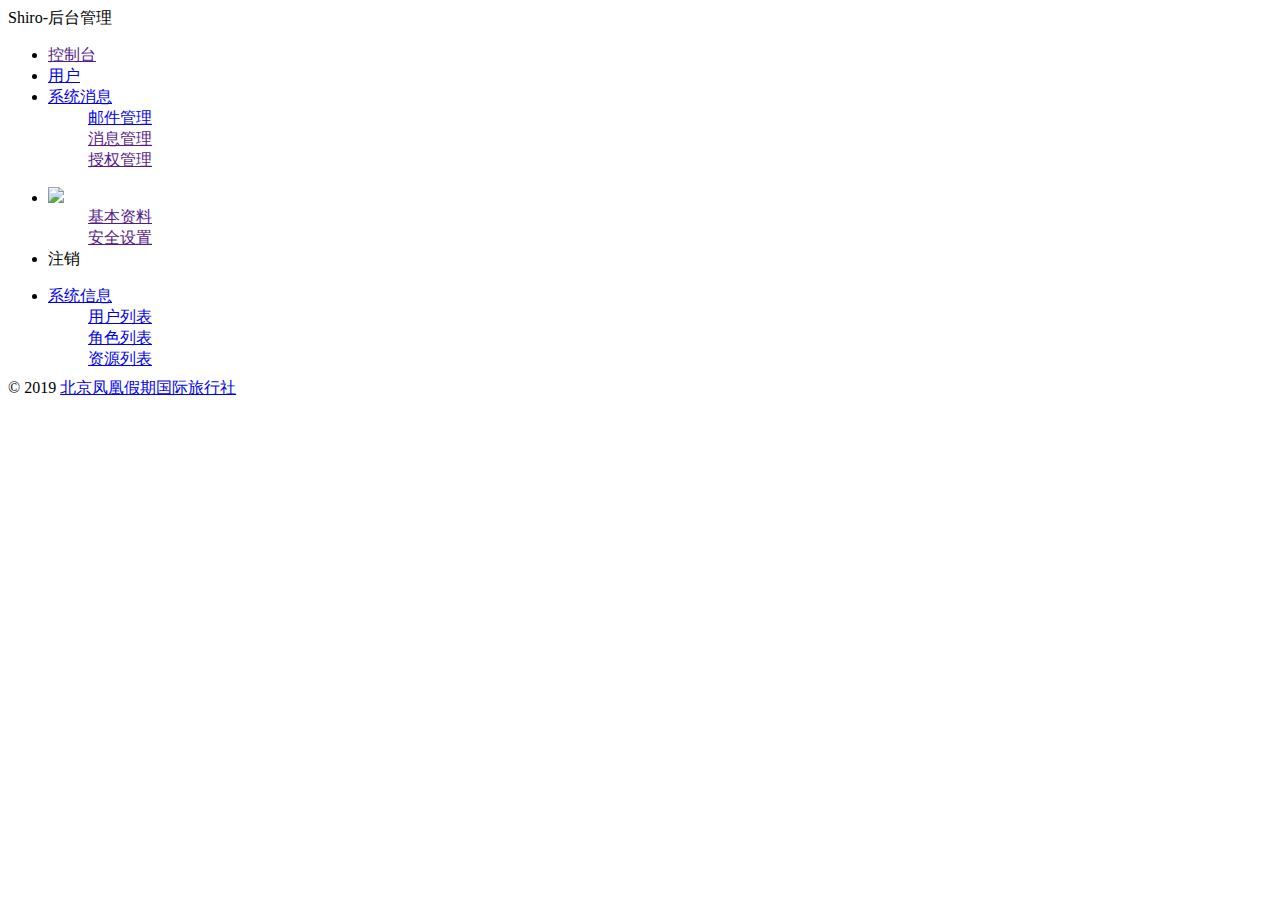
==== src/main/resources/templates/index.html @ a3ebff05 "first commit" ====
<!DOCTYPE html>
<html lang="zh_CN" xmlns:th="http://www.thymeleaf.org"
      xmlns:shiro="http://www.pollix.at/thymeleaf/shiro">
<head>
  <meta charset="utf-8">
  <title>shiro</title>
  <meta name="renderer" content="webkit">
  <meta http-equiv="X-UA-Compatible" content="IE=edge,chrome=1">
  <meta name="viewport" content="width=device-width, initial-scale=1, maximum-scale=1">
  <link rel="stylesheet" href="/layui/css/layui.css"  media="all">
  <link rel="stylesheet" href="/layui/css/layui.mobile.css"  media="all">
</head>
<body class="layui-layout-body">
<div class="layui-layout layui-layout-admin">
  <div class="layui-header">
    <div class="layui-logo">Shiro-后台管理</div>
    <!-- 头部区域（可配合layui已有的水平导航） -->
    <ul class="layui-nav layui-layout-left">
      <li class="layui-nav-item"><a href="">控制台</a></li>
      <li class="layui-nav-item"><a class="dump" href="javascript:;" data-id=11 data-url='/login' data-title='用户'>用户</a></li>
      <li class="layui-nav-item">
        <a href="javascript:;">系统消息</a>
        <dl class="layui-nav-child">
          <dd><a href="javascript:;" data-id=10 data-url='/login' data-title='列表一'>邮件管理</a></dd>
          <dd><a href="">消息管理</a></dd>
          <dd><a href="">授权管理</a></dd>
        </dl>
      </li>
    </ul>
    <ul class="layui-nav layui-layout-right">
      <li class="layui-nav-item">
        <a href="javascript:;">
          <img src="http://t.cn/RCzsdCq" class="layui-nav-img"><shiro:principal property="realname" /></a>
        <dl class="layui-nav-child">
          <dd><a href="">基本资料</a></dd>
          <dd><a href="">安全设置</a></dd>
        </dl>
      </li>
      <li class="layui-nav-item"><a th:href="@{/logout}">注销</a></li>
    </ul>
  </div>
  
  <div class="layui-side layui-bg-black">
    <div class="layui-side-scroll">
      <!-- 左侧导航区域（可配合layui已有的垂直导航） -->
      <ul class="layui-nav layui-nav-tree"  lay-filter="test">
        <!-- <li class="layui-nav-item layui-nav-itemed">
          <a href="javascript:;">所有模板</a>
          <dl class="layui-nav-child">
            <dd><a class="dump" href="javascript:;" data-id=1 data-url='/page/project/list' data-title='项目模板'>项目模板</a></dd>
            <dd><a class="dump" href="javascript:;" data-id=1 data-url='/page/template/list' data-title='模板列表'>模板列表</a></dd>
            <dd><a class="dump" href="javascript:;" data-id=2 data-url='/page/team/list' data-title='团队信息'>团队信息</a></dd>
            <dd><a class="dump" href="javascript:;" data-id=6 data-url='/page/customer/list' data-title='游客信息'>游客信息</a></dd>
            <dd><a class="dump" href="javascript:;" data-id=6 data-url='/page/subject/list' data-title='具体题目'>具体题目</a></dd>
          </dl>
        </li> -->
       <!--  <li class="layui-nav-item">
          <a href="javascript:;">数据字典</a>
          <dl class="layui-nav-child">
            <dd><a class="dump" href="javascript:;" data-id=2 data-url='/page/template/category/list' data-title='模板列表'>模板分类</a></dd>
            <dd><a class="dump" href="javascript:;" data-id=6 data-url='/page/subject/category/list' data-title='题目分类'>题目分类</a></dd>
          </dl>
        </li> -->
        <li class="layui-nav-item layui-nav-itemed">
          <a href="javascript:;" shiro:hasAnyPermissions="user:view,role:view,resource:view">系统信息</a>
          <dl class="layui-nav-child">
            <dd shiro:hasPermission="user:view"><a class="dump" href="javascript:;" data-id=1 data-url='/user/list' data-title='用户列表'>用户列表</a></dd>
            <dd shiro:hasPermission="role:view"><a class="dump" href="javascript:;" data-id=2 data-url='/user/list2' data-title='角色列表'>角色列表</a></dd>
            <dd shiro:hasPermission="resource:view"><a class="dump" href="javascript:;" data-id=3 data-url='/page/users/list' data-title='资源列表'>资源列表</a></dd>
            <!-- <dd><a class="dump" href="javascript:;"data-id=5 data-url='/login' data-title='用户信息反馈'>用户信息反馈</a></dd> -->
          </dl>
        </li>
      </ul>
    </div>
  </div>
  <div class="layui-body" style="margin:-8px 5px;">
	    <div class="layui-tab" lay-filter="demo" lay-allowclose="true">
		    <ul class="layui-tab-title"></ul>
		    <div class="layui-tab-content"></div>
		</div>
		<ul class="rightmenu" style="display:none">
            <li data-type="closethis">关闭当前</li>
            <li data-type="closeall">关闭所有</li>
        </ul>
  </div>
  <div class="layui-footer">
    <!-- 底部固定区域 -->
    <p>© 2019 <a href="http://www.51tour.com/" target="_blank">北京凤凰假期国际旅行社</a></p>
  </div>
</div>
<script src="/layui/layui.all.js"></script>
<script>
var $ = jQuery = layui.jquery;
var element = layui.element; //Tab的切换功能，切换事件监听等，需要依赖element模块
var layer = layui.layer;
var active = {
    tabAdd: function (url, id,title) {
        //新增一个Tab项
        element.tabAdd('demo', {
            title: title //用于演示
          , content: '<iframe data-frameid="'+id+'" frameborder="0" name="content" scrolling="auto" width="100%" src="' + url + '"></iframe>'
          , id: id //实际使用一般是规定好的id，这里以时间戳模拟下
        })
        CustomRightClick(id);//绑定右键菜单
        FrameWH();//计算框架高度
    }
  , tabChange: function (id) {
      //切换到指定Tab项
      element.tabChange('demo', id); //切换到：用户管理
      $("iframe[data-frameid='"+id+"']").attr("src",$("iframe[data-frameid='"+id+"']").attr("src"))//切换后刷新框架
  }
    , tabDelete: function (id) {
        element.tabDelete("demo", id);//删除
    }
    , tabDeleteAll: function (ids) {//删除所有
        $.each(ids, function (i,item) {
            element.tabDelete("demo", item);
        })
    }
};
$(function(){
	$(".dump").click(function () {
	    var dataid = $(this);
	    if ($(".layui-tab-title li[lay-id]").length <= 0) {
	        active.tabAdd(dataid.attr("data-url"), dataid.attr("data-id"),dataid.attr("data-title"));
	    } else {
	        var isData = false;
	        $.each($(".layui-tab-title li[lay-id]"), function () {
	            if ($(this).attr("lay-id") == dataid.attr("data-id")) {
	                isData = true;
	            }
	        })
	        if (isData == false) {
	            active.tabAdd(dataid.attr("data-url"), dataid.attr("data-id"),dataid.attr("data-title"));
	        }
	    }
	    active.tabChange(dataid.attr("data-id"));
	})
	$(".rightmenu li").click(function () {
            if ($(this).attr("data-type") == "closethis") {
                active.tabDelete($(this).attr("data-id"))
            } else if ($(this).attr("data-type") == "closeall") {
                var tabtitle = $(".layui-tab-title li");
                var ids = new Array();
                $.each(tabtitle, function (i) {
                    ids[i] = $(this).attr("lay-id");
                })
 
                active.tabDeleteAll(ids);
            }
 
            $('.rightmenu').hide();
        })
})
function FrameWH() {
    var h = $(window).height() -41- 10 - 60 -10-44 -10;
    $("iframe").css("height",h+"px");
}
//绑定右键菜单
function CustomRightClick(id) {
    //取消右键 
    $('.layui-tab-title li').on('contextmenu', function () { return false; })
    $('.layui-tab-title,.layui-tab-title li').click(function () {
        $('.rightmenu').hide();
    });
    //桌面点击右击 
    $('.layui-tab-title li').on('contextmenu', function (e) {
        var popupmenu = $(".rightmenu");
        popupmenu.find("li").attr("data-id",id);
        l = ($(document).width() - e.clientX) < popupmenu.width() ? (e.clientX - popupmenu.width()) : e.clientX;
        t = ($(document).height() - e.clientY) < popupmenu.height() ? (e.clientY - popupmenu.height()) : e.clientY;
        popupmenu.css({ left: l, top: t }).show();
        //alert("右键菜单")
        return true;
    });
}
$(window).resize(function () {
    FrameWH();
})
</script>
</body>
</html>
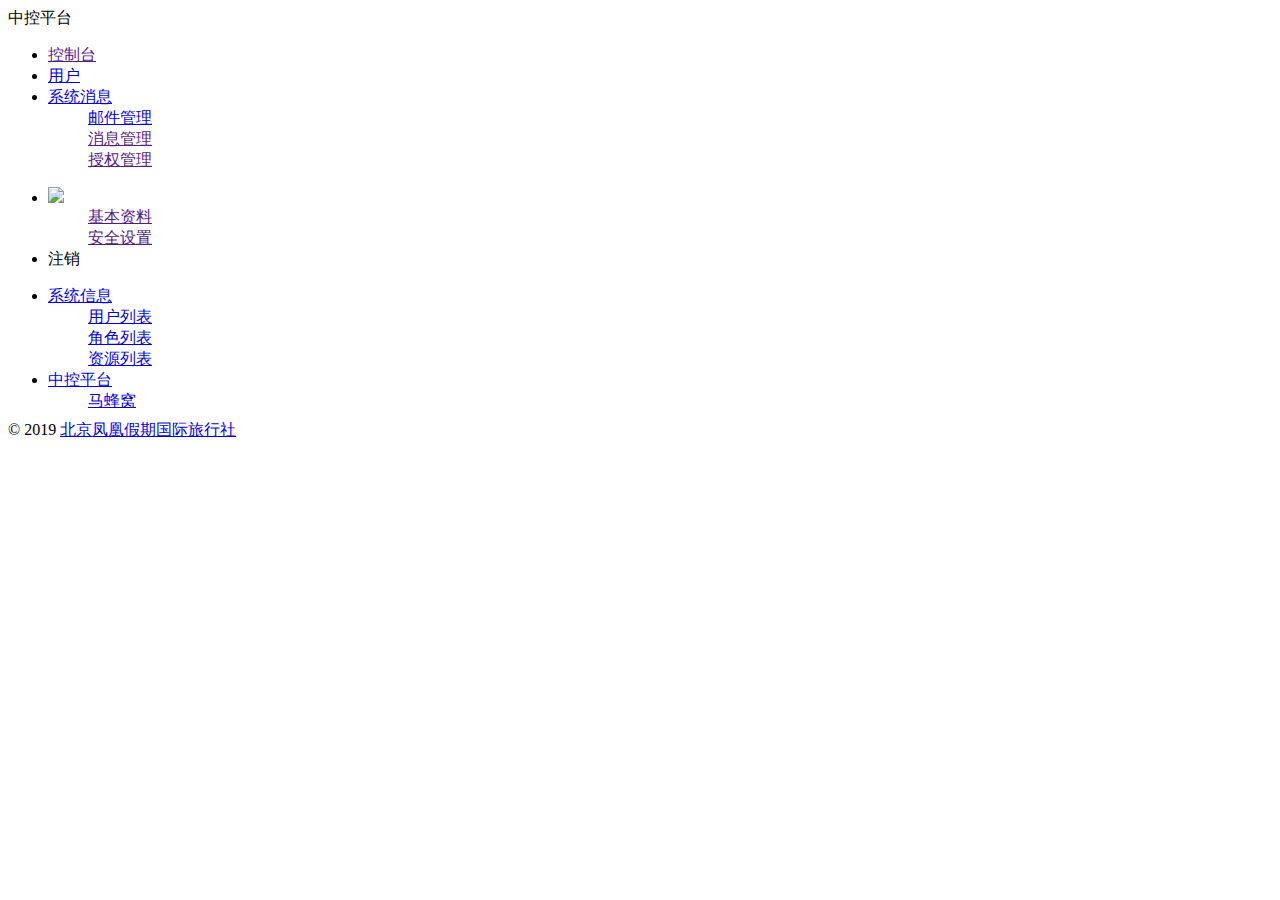
==== commit 476affbf: "修正" ====
--- a/src/main/resources/templates/index.html
+++ b/src/main/resources/templates/index.html
@@ -3,7 +3,7 @@
       xmlns:shiro="http://www.pollix.at/thymeleaf/shiro">
 <head>
   <meta charset="utf-8">
-  <title>shiro</title>
+  <title>中控平台</title>
   <meta name="renderer" content="webkit">
   <meta http-equiv="X-UA-Compatible" content="IE=edge,chrome=1">
   <meta name="viewport" content="width=device-width, initial-scale=1, maximum-scale=1">
@@ -13,7 +13,7 @@
 <body class="layui-layout-body">
 <div class="layui-layout layui-layout-admin">
   <div class="layui-header">
-    <div class="layui-logo">Shiro-后台管理</div>
+    <div class="layui-logo">中控平台</div>
     <!-- 头部区域（可配合layui已有的水平导航） -->
     <ul class="layui-nav layui-layout-left">
       <li class="layui-nav-item"><a href="">控制台</a></li>
@@ -64,9 +64,16 @@
         <li class="layui-nav-item layui-nav-itemed">
           <a href="javascript:;" shiro:hasAnyPermissions="user:view,role:view,resource:view">系统信息</a>
           <dl class="layui-nav-child">
-            <dd shiro:hasPermission="user:view"><a class="dump" href="javascript:;" data-id=1 data-url='/user/list' data-title='用户列表'>用户列表</a></dd>
-            <dd shiro:hasPermission="role:view"><a class="dump" href="javascript:;" data-id=2 data-url='/user/list2' data-title='角色列表'>角色列表</a></dd>
-            <dd shiro:hasPermission="resource:view"><a class="dump" href="javascript:;" data-id=3 data-url='/page/users/list' data-title='资源列表'>资源列表</a></dd>
+            <dd shiro:hasPermission="user:view"><a class="dump" href="javascript:;" data-id=1 data-url='/page/sysuser/list' data-title='用户列表'>用户列表</a></dd>
+            <dd shiro:hasPermission="role:view"><a class="dump" href="javascript:;" data-id=2 data-url='/page/sysrole/list' data-title='角色列表'>角色列表</a></dd>
+            <dd shiro:hasPermission="resource:view"><a class="dump" href="javascript:;" data-id=3 data-url='/page/sysresource/list' data-title='资源列表'>资源列表</a></dd>
+            <!-- <dd><a class="dump" href="javascript:;"data-id=5 data-url='/login' data-title='用户信息反馈'>用户信息反馈</a></dd> -->
+          </dl>
+        </li>
+        <li class="layui-nav-item layui-nav-itemed">
+          <a href="javascript:;" shiro:hasAnyPermissions="user:view">中控平台</a>
+          <dl class="layui-nav-child">
+            <dd shiro:hasPermission="user:view"><a class="dump" href="javascript:;" data-id=4 data-url='/page/mfworder/list' data-title='马蜂窝'>马蜂窝</a></dd>
             <!-- <dd><a class="dump" href="javascript:;"data-id=5 data-url='/login' data-title='用户信息反馈'>用户信息反馈</a></dd> -->
           </dl>
         </li>
@@ -83,8 +90,8 @@
             <li data-type="closeall">关闭所有</li>
         </ul>
   </div>
-  <div class="layui-footer">
-    <!-- 底部固定区域 -->
+   <div class="layui-footer">
+    <!--底部固定区域 -->
     <p>© 2019 <a href="http://www.51tour.com/" target="_blank">北京凤凰假期国际旅行社</a></p>
   </div>
 </div>
@@ -153,7 +160,7 @@
         })
 })
 function FrameWH() {
-    var h = $(window).height() -41- 10 - 60 -10-44 -10;
+    var h = $(window).height() -41- 10 - 60 -44 - 20;
     $("iframe").css("height",h+"px");
 }
 //绑定右键菜单
